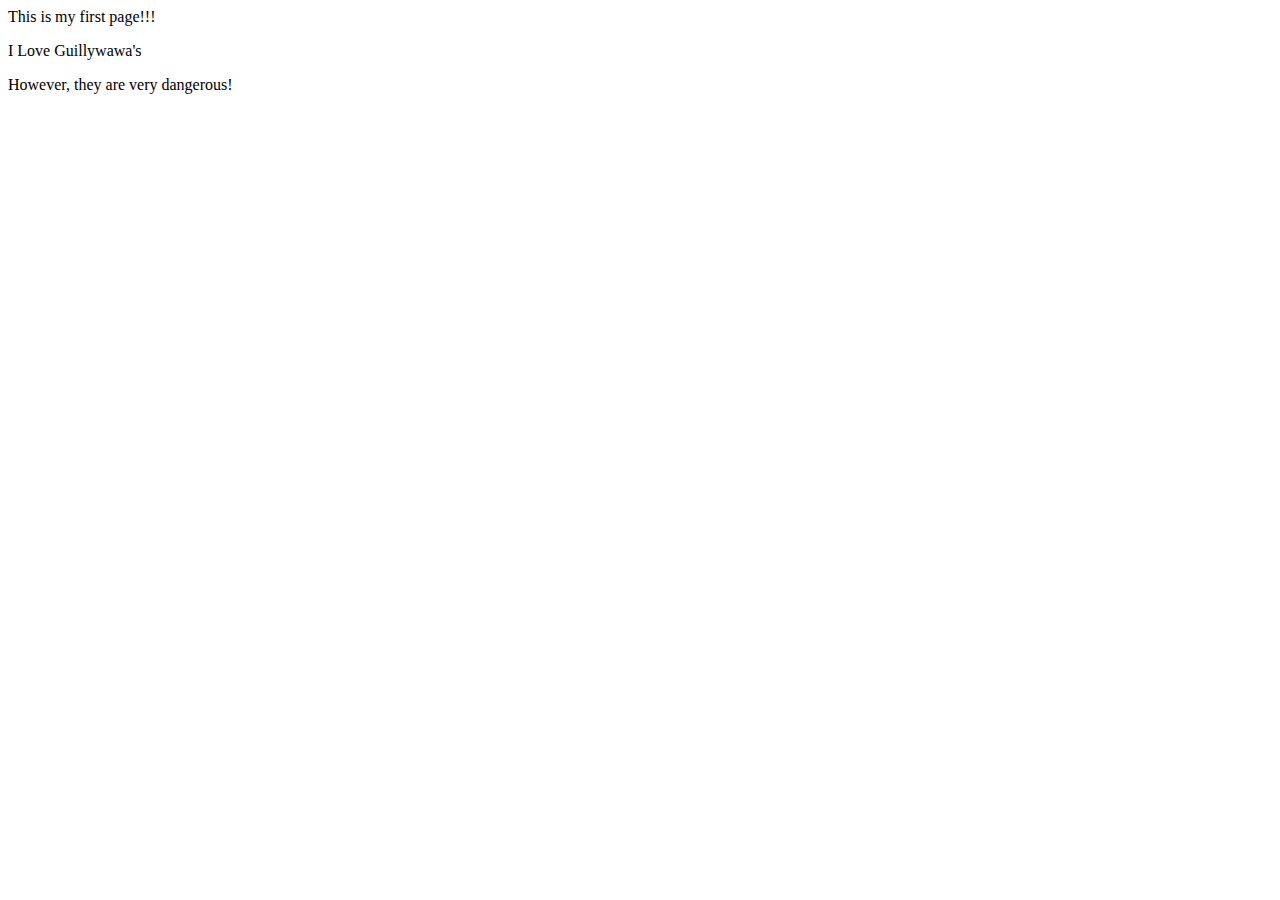
==== kansite-index.html @ 0ddca48e "modified index" ====
<!DOCTYPE html>
<html lang="en">
    <head>
        <meta charset="utf-8">
        <link rel="stylesheet" type="text/css" href="kansite-style/kansite-stylesheet.css">
        <title>Kan Site</title>
    </head>

    <body>
        <header>This is my first page!!!</header>
        <p>I Love Guillywawa's</p>
        <p>However, they are very dangerous!</p>
    </body>
</html>
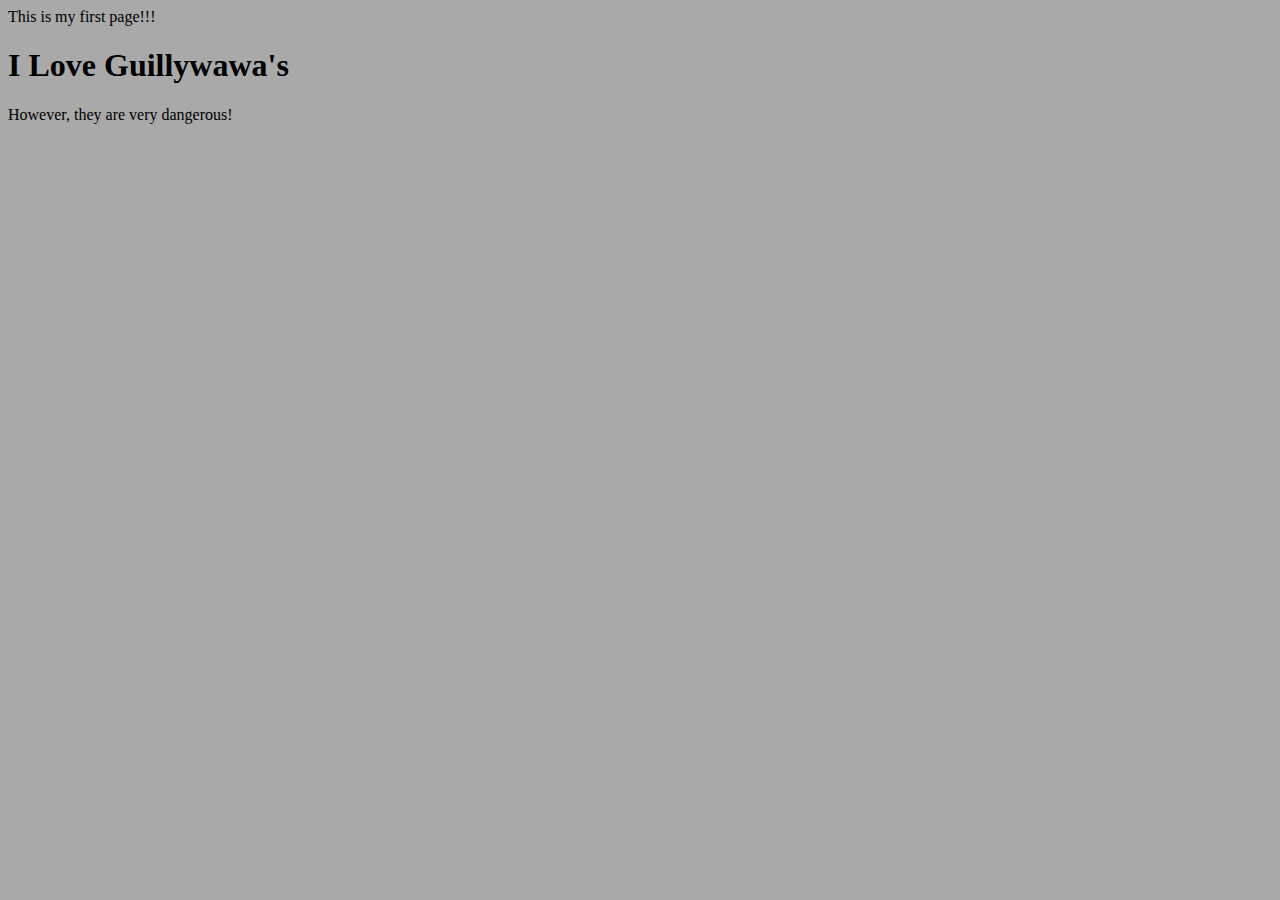
==== commit 75155866: "made changes to index and CSS" ====
--- a/kansite-index.html
+++ b/kansite-index.html
@@ -8,7 +8,7 @@
 
     <body>
         <header>This is my first page!!!</header>
-        <p>I Love Guillywawa's</p>
+        <h1>I Love Guillywawa's</h1>
         <p>However, they are very dangerous!</p>
     </body>
 </html>--- a/kansite-style/kansite-stylesheet.css
+++ b/kansite-style/kansite-stylesheet.css
@@ -0,0 +1,3 @@
+body {
+    background-color: darkgrey;
+}